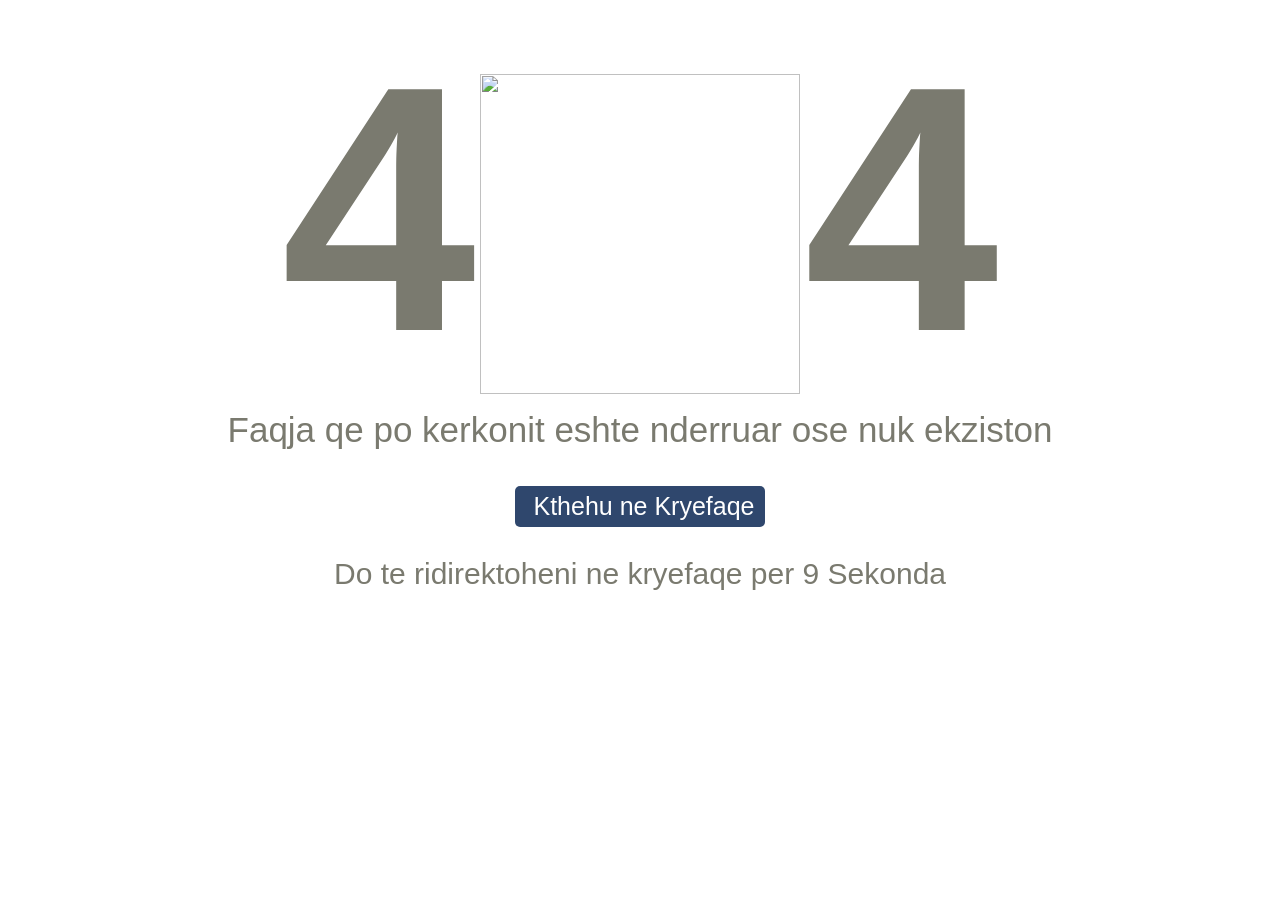
==== not-found-page.html @ 910ccfb2 "amici with verify user" ====
<html>
<head>
  <title> Gabim! </title>
  <meta http-equiv="refresh" content="10;url=http://amici.byethost8.com/index.php"/>
  <meta name="viewport" content="width=device-width, initial-scale=1.0, maximum-scale=1.0, user-scalable=0" />
     <link rel="icon" type="image/png" href="people.png" />
  <meta name="theme-color" content="#2f476d">
  <meta name="msapplication-navbutton-color" content="#2f476d">
  <meta name="apple-mobile-web-app-status-bar-style" content="#2f476d">
  <style>

  @media screen and (max-width:950px){
    img{
    width:120px;
display: inline-block !important;
margin-top: 0px !important;
    }
    .teksti{
      font-size: 100px !important;
    }
    .butoni{
      width: 100% !important;
      padding: 0 !important;
      margin:0 !important;
    }
  }
.teksti{
  font-family: 'Segoe UI',SegoeUI,'Segoe WP',Tahoma,Arial,sans-serif;
  color: #7A7A6F;
  font-weight: 600;
  font-size: 350px;
  margin:0;
  display: inline-block;
  vertical-align:middle;
}
.error-message{
  text-align:center;

}
.page{
  font-family: 'Segoe UI',SegoeUI,'Segoe WP',Tahoma,Arial,sans-serif;
  color: #7A7A6F;
  font-weight: 100;
  font-size: 35px;
  margin:0;
  text-align:center;
}
.redirektimi{
  font-family: 'Segoe UI',SegoeUI,'Segoe WP',Tahoma,Arial,sans-serif;
  color: #7A7A6F;
  font-weight: 100;
  font-size: 30px;
  margin:0;
  text-align:center;
}
.butoni {

    width: 250px; /* Set the width of the sidebar */

    z-index: 1; /* Stay on top */

    background-color: #2f476d; /* Black */
    overflow-x: hidden; /* Disable horizontal scroll */
margin:auto;
border-radius: 5px;
}

.butoni a {
    padding: 6px 8px 6px 16px;
    text-decoration: none;
    font-size: 25px;
    color: white;
    display: block;
    font-family: 'Segoe UI',SegoeUI,'Segoe WP',Tahoma,Arial,sans-serif;
    font-weight: 100;
    margin:0;
    text-align:center;
}
.butoni:hover{
  background: #3B598A;
}
  </style>
</head>
<body>
  <div class = "error-message">
  <div class = "teksti"> 4 </div>
   <img style='vertical-align:middle; display:inline-block; margin-top: 50px;' src = "http://amici.byethost8.com/img/moon_PNG46.png" width="320px">
<div class = "teksti"> 4 </div></div>
<div class = "page">
Faqja qe po kerkonit eshte nderruar ose nuk ekziston </div>
<br><br>
<div class="butoni">
  <a href="http://amici.byethost8.com/index.php">Kthehu ne Kryefaqe</a>

</div>
<div class = "redirektimi">
<p> Do te ridirektoheni ne kryefaqe per <span id="countdowntimer">10 </span> Sekonda</p>
</div>
<script type="text/javascript">
    var timeleft = 10;
    var redirectTimer = setInterval(function(){
    timeleft--;
    document.getElementById("countdowntimer").textContent = timeleft;
    if(timeleft <= 0)
        clearInterval(redirectTimer);
    },1000);
</script>


</body>
</html>
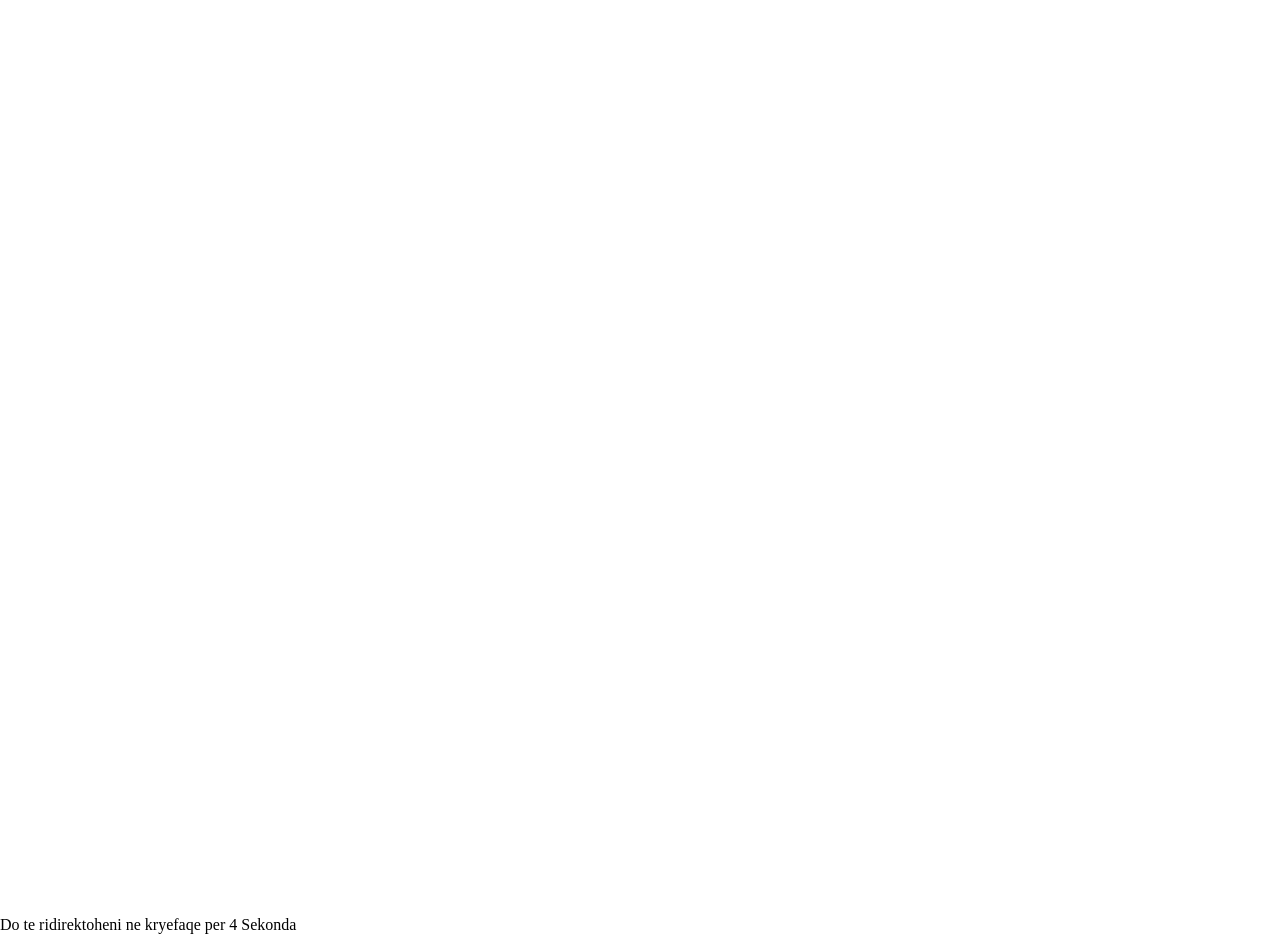
==== commit 4fc26da9: "Not found page new design" ====
--- a/not-found-page.html
+++ b/not-found-page.html
@@ -1,103 +1,85 @@
 <html>
 <head>
   <title> Gabim! </title>
-  <meta http-equiv="refresh" content="10;url=http://amici.byethost8.com/index.php"/>
+  <meta http-equiv="refresh" content="5;url=http://amici.byethost8.com/index.php"/>
   <meta name="viewport" content="width=device-width, initial-scale=1.0, maximum-scale=1.0, user-scalable=0" />
      <link rel="icon" type="image/png" href="people.png" />
   <meta name="theme-color" content="#2f476d">
   <meta name="msapplication-navbutton-color" content="#2f476d">
   <meta name="apple-mobile-web-app-status-bar-style" content="#2f476d">
   <style>
-
-  @media screen and (max-width:950px){
-    img{
-    width:120px;
-display: inline-block !important;
-margin-top: 0px !important;
-    }
-    .teksti{
-      font-size: 100px !important;
-    }
-    .butoni{
-      width: 100% !important;
-      padding: 0 !important;
-      margin:0 !important;
-    }
-  }
-.teksti{
-  font-family: 'Segoe UI',SegoeUI,'Segoe WP',Tahoma,Arial,sans-serif;
-  color: #7A7A6F;
-  font-weight: 600;
-  font-size: 350px;
+    @font-face {
+  font-family: 'SamsungSharpSans-Bold';
+  src: url('converted-files/SamsungSharpSans-Bold.eot');
+  src: url('converted-files/SamsungSharpSans-Bold.woff2') format('woff2'),
+       url('converted-files/SamsungSharpSans-Bold.woff') format('woff'),
+       url('converted-files/SamsungSharpSans-Bold.ttf') format('truetype'),
+       url('converted-files/SamsungSharpSans-Bold.svg#SamsungSharpSans-Bold') format('svg'),
+       url('converted-files/SamsungSharpSans-Bold.eot?#iefix') format('embedded-opentype');
+  font-weight: normal;
+  font-style: normal;
+}
+body{
   margin:0;
-  display: inline-block;
-  vertical-align:middle;
-}
-.error-message{
-  text-align:center;
+  padding: 0;
 
 }
-.page{
-  font-family: 'Segoe UI',SegoeUI,'Segoe WP',Tahoma,Arial,sans-serif;
-  color: #7A7A6F;
-  font-weight: 100;
-  font-size: 35px;
-  margin:0;
-  text-align:center;
+.wallpaper{
+  
+  width: 100%;
+  height: 100%;
+  min-height: 100%;
+  position: relative;
+  background: url("http://amici.epizy.com/img/2673268.jpg")  no-repeat center center fixed;
+  -webkit-background-size: cover;
+  -moz-background-size: cover;
+  -o-background-size: cover;
+  background-size: cover;
+overflow: hidden;
+cursor: pointer;
+
+}
+.wallpaper-mob{
+  display: none;
+}
+.ridirektimi{
+  display: none;}
+  @media screen and (max-width:640px){
+.wallpaper{
+  display: none;
+}
+.wallpaper-mob{
+  display: block;
+ 
+  width: 100% !important;
+
+}
+.avatar{
+  width: 100% !important;
+  height: auto !important;
 }
 .redirektimi{
-  font-family: 'Segoe UI',SegoeUI,'Segoe WP',Tahoma,Arial,sans-serif;
-  color: #7A7A6F;
-  font-weight: 100;
-  font-size: 30px;
-  margin:0;
-  text-align:center;
+  padding-left: 5px;
+  padding-right: 5px;
+  display: block;
+  font-size: 20px;
+  font-family:SamsungSharpSans-Bold;
+  text-align: center;
 }
-.butoni {
+  }
 
-    width: 250px; /* Set the width of the sidebar */
-
-    z-index: 1; /* Stay on top */
-
-    background-color: #2f476d; /* Black */
-    overflow-x: hidden; /* Disable horizontal scroll */
-margin:auto;
-border-radius: 5px;
-}
-
-.butoni a {
-    padding: 6px 8px 6px 16px;
-    text-decoration: none;
-    font-size: 25px;
-    color: white;
-    display: block;
-    font-family: 'Segoe UI',SegoeUI,'Segoe WP',Tahoma,Arial,sans-serif;
-    font-weight: 100;
-    margin:0;
-    text-align:center;
-}
-.butoni:hover{
-  background: #3B598A;
-}
   </style>
 </head>
 <body>
-  <div class = "error-message">
-  <div class = "teksti"> 4 </div>
-   <img style='vertical-align:middle; display:inline-block; margin-top: 50px;' src = "http://amici.byethost8.com/img/moon_PNG46.png" width="320px">
-<div class = "teksti"> 4 </div></div>
-<div class = "page">
-Faqja qe po kerkonit eshte nderruar ose nuk ekziston </div>
-<br><br>
-<div class="butoni">
-  <a href="http://amici.byethost8.com/index.php">Kthehu ne Kryefaqe</a>
+  <div class = "wallpaper" onclick="redirect()" title="Ridirektohu ne kryefaqe">
 
-</div>
-<div class = "redirektimi">
-<p> Do te ridirektoheni ne kryefaqe per <span id="countdowntimer">10 </span> Sekonda</p>
-</div>
+  </div>
+  <div class = "wallpaper-mob" onclick="redirect()">
+    <img src = "http://amici.epizy.com/img/2673268.jpg" class = "avatar"/>
+  </div>
+
 <script type="text/javascript">
-    var timeleft = 10;
+    var timeleft = 5;
     var redirectTimer = setInterval(function(){
     timeleft--;
     document.getElementById("countdowntimer").textContent = timeleft;
@@ -105,7 +87,15 @@
         clearInterval(redirectTimer);
     },1000);
 </script>
+<div class = "redirektimi">
+<p> Do te ridirektoheni ne kryefaqe per <span id="countdowntimer">5 </span> Sekonda</p>
+</div>
 
 
+<script type="text/javascript">
+function redirect(){
+ window.location.href = "http://amici.byethost8.com/index.php";
+  }
+</script>
 </body>
 </html>
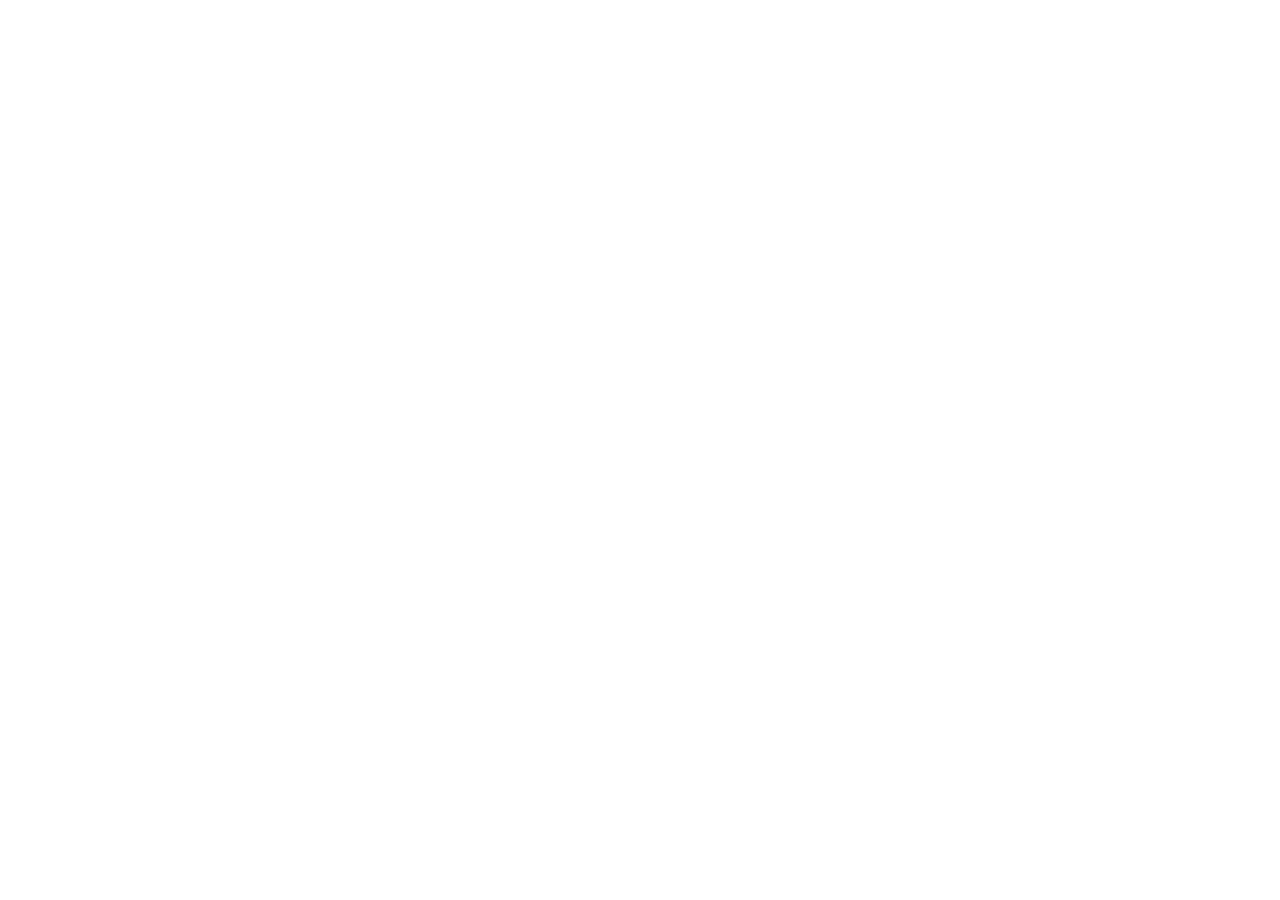
==== commit 23cf39f0: "bug fixes" ====
--- a/not-found-page.html
+++ b/not-found-page.html
@@ -1,7 +1,7 @@
 <html>
 <head>
   <title> Gabim! </title>
-  <meta http-equiv="refresh" content="5;url=http://amici.byethost8.com/index.php"/>
+  <meta http-equiv="refresh" content="5;url=http://amici.epizy.com/index.php"/>
   <meta name="viewport" content="width=device-width, initial-scale=1.0, maximum-scale=1.0, user-scalable=0" />
      <link rel="icon" type="image/png" href="people.png" />
   <meta name="theme-color" content="#2f476d">
@@ -42,8 +42,6 @@
 .wallpaper-mob{
   display: none;
 }
-.ridirektimi{
-  display: none;}
   @media screen and (max-width:640px){
 .wallpaper{
   display: none;
@@ -65,10 +63,14 @@
   font-size: 20px;
   font-family:SamsungSharpSans-Bold;
   text-align: center;
+  display: block !important;
 }
   }
+.redirektimi{
+display: none;
+}
+  </style>
 
-  </style>
 </head>
 <body>
   <div class = "wallpaper" onclick="redirect()" title="Ridirektohu ne kryefaqe">
@@ -94,7 +96,7 @@
 
 <script type="text/javascript">
 function redirect(){
- window.location.href = "http://amici.byethost8.com/index.php";
+ window.location.href = "http://amici.epizy.com/index.php";
   }
 </script>
 </body>
